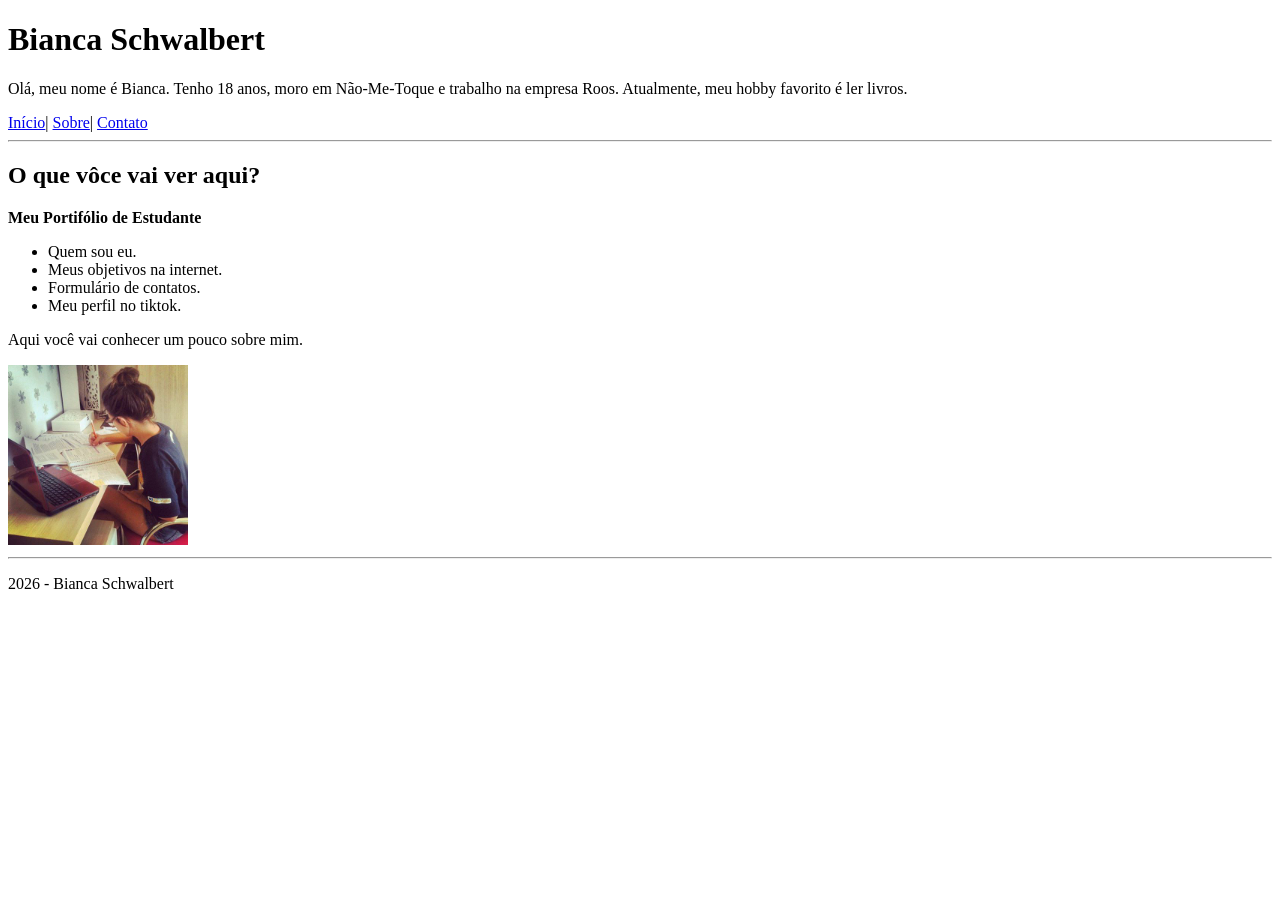
==== mini_site/index.html @ 4ec8777e "mini_site" ====
<!DOCTYPE html>
<html lang="en">
<head>
    <meta charset="UTF-8">
    <meta name="viewport" content="width=device-width, initial-scale=1.0">
    <title>Bianca Schwalbert</title>
</head>
<body>
    <header>
        <h1> Bianca Schwalbert </h1>
        <p>Olá, meu nome é Bianca. Tenho 18 anos, moro em Não-Me-Toque e
         trabalho na empresa Roos. Atualmente, meu hobby favorito é ler livros. </p>
    </header>

    <nav>
        <a href="index.html">Início</a>|
        <a href="sobre.html">Sobre</a>|
        <a href="contato.html">Contato</a>
        
    </nav>

<hr>

<main>
    <H2>O que vôce vai ver aqui?</H2>
    <p><strong>Meu Portifólio de Estudante</strong></p>

<ul>
    <li>Quem sou eu. </li>
    <li>Meus objetivos na internet. </li>
    <li>Formulário de contatos. </li>
    <li>Meu perfil no tiktok. </li>
</ul>

<p>Aqui você vai conhecer um pouco sobre mim.</p>

<img 
    src="estudos.jpg"
    alt="Imagem dos meus estudos"
    width="180"
> 
<hr>
</main>

<footer>
    <p>2026 - Bianca Schwalbert</p>
</footer>
</body>
</html>
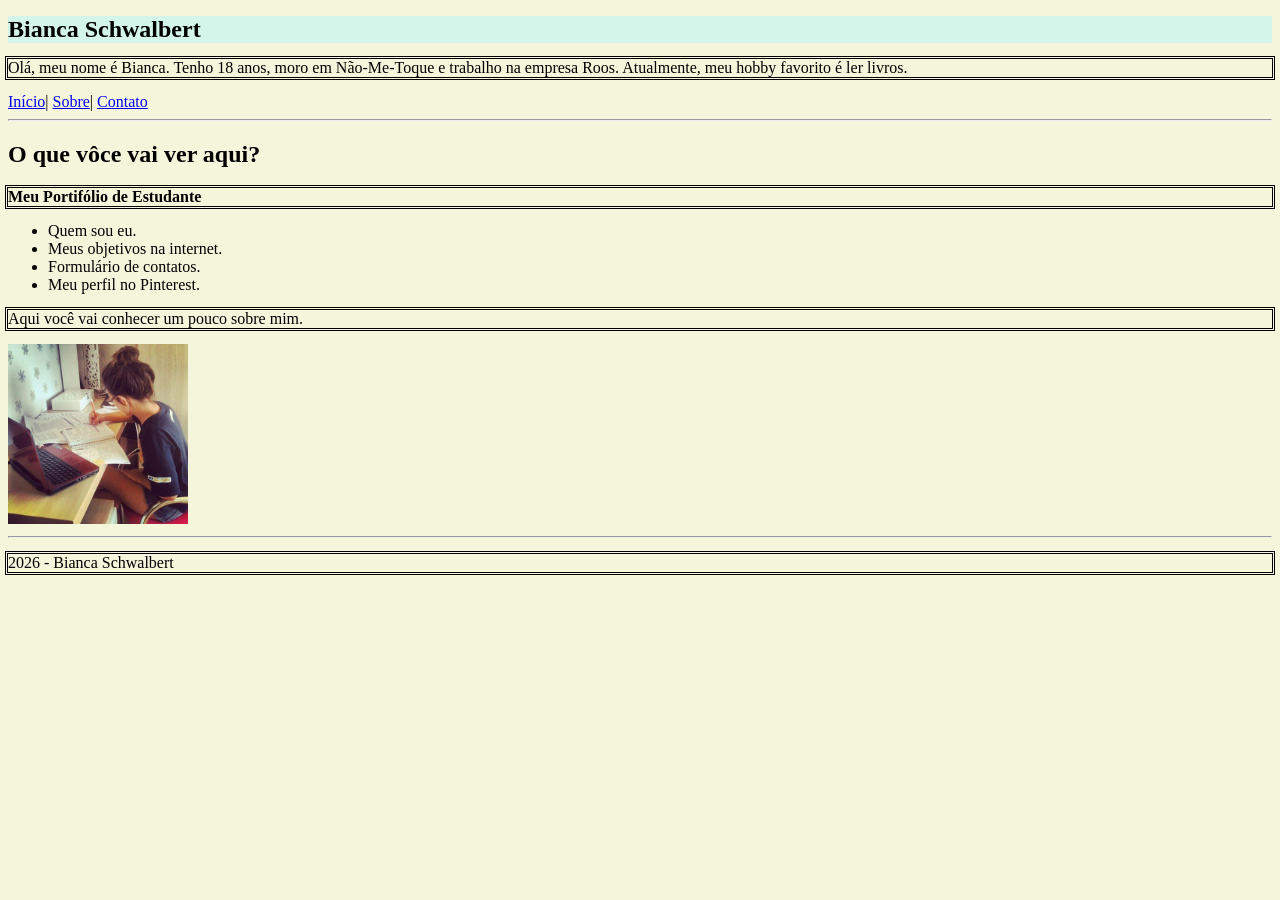
==== commit 691d5d5e: "teste css" ====
--- a/mini_site/index.html
+++ b/mini_site/index.html
@@ -1,6 +1,8 @@
 <!DOCTYPE html>
 <html lang="en">
 <head>
+     <link rel="stylesheet" href="estilos.css">
+     
     <meta charset="UTF-8">
     <meta name="viewport" content="width=device-width, initial-scale=1.0">
     <title>Bianca Schwalbert</title>
@@ -29,7 +31,7 @@
     <li>Quem sou eu. </li>
     <li>Meus objetivos na internet. </li>
     <li>Formulário de contatos. </li>
-    <li>Meu perfil no tiktok. </li>
+    <li>Meu perfil no Pinterest. </li>
 </ul>
 
 <p>Aqui você vai conhecer um pouco sobre mim.</p>
--- a/mini_site/estilos.css
+++ b/mini_site/estilos.css
@@ -0,0 +1,10 @@
+h1{
+    background-color: rgb(212, 245, 234);
+    font-size: 24px;
+}
+ 
+ body{
+        background-color: beige;
+    }
+
+ p {outline-style: double;} 
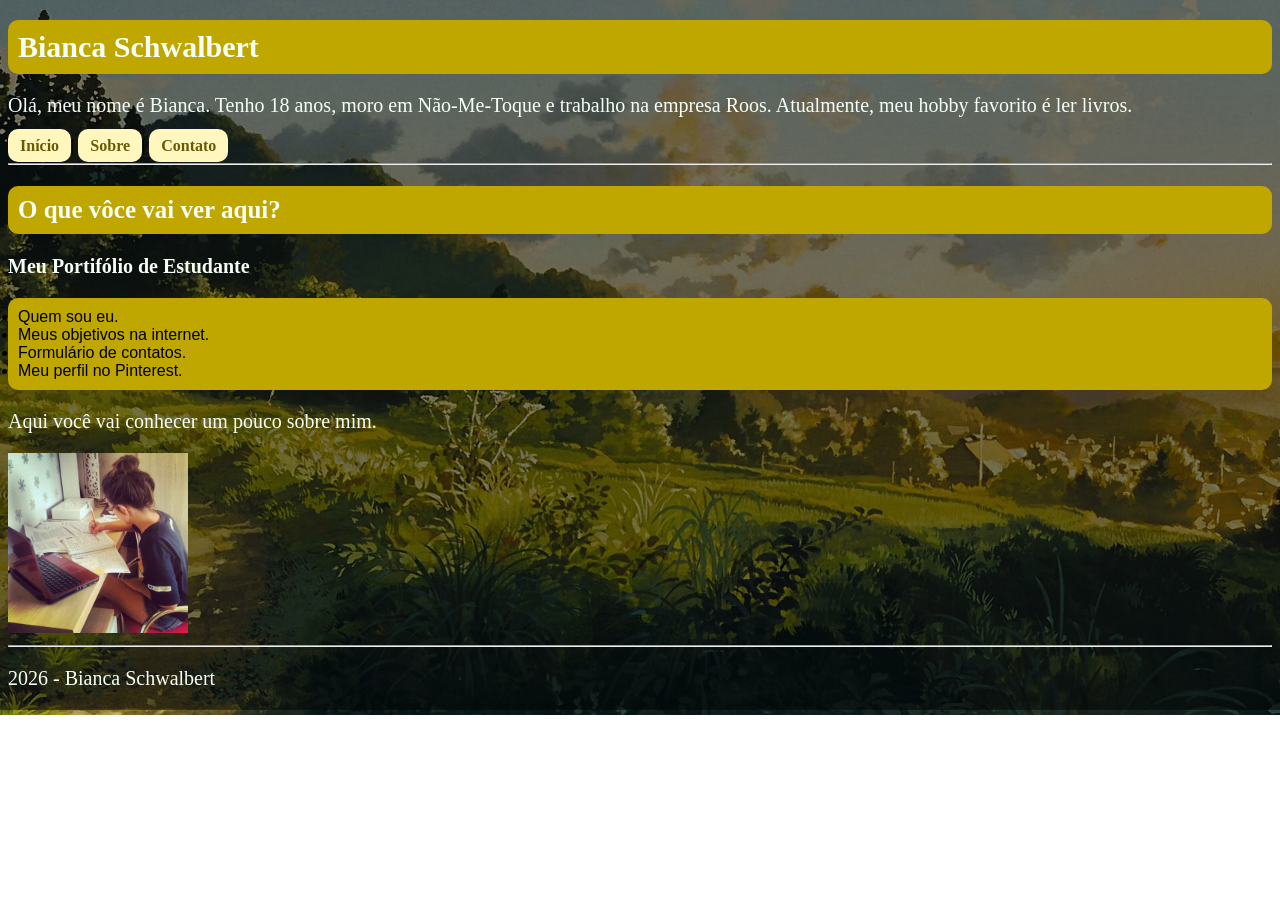
==== commit e10725bf: "Adicionei CSS no mini site" ====
--- a/mini_site/index.html
+++ b/mini_site/index.html
@@ -27,7 +27,10 @@
     <H2>O que vôce vai ver aqui?</H2>
     <p><strong>Meu Portifólio de Estudante</strong></p>
 
-<ul>
+<ul style="background-color:#bfa700; 
+    padding: 10px; 
+    border-radius: 10px;
+    font-family:Verdana, Geneva, Tahoma, sans-serif;">
     <li>Quem sou eu. </li>
     <li>Meus objetivos na internet. </li>
     <li>Formulário de contatos. </li>
--- a/mini_site/estilos.css
+++ b/mini_site/estilos.css
@@ -1,10 +1,55 @@
 h1{
-    background-color: rgb(212, 245, 234);
-    font-size: 24px;
+    color: rgb(245 255 247);
+    font-size: 30px;
+    background-color: #bfa700;
+    padding: 10px; 
+    border-radius: 10px;
 }
  
  body{
-        background-color: beige;
+        background-image:
+        linear-gradient(rgb(0,0,0, 0.5), rgb(0,0,0, 0.5)),
+        url(fundogreen.jpg);
+        background-size: cover;
+        background-repeat: no-repeat;
+        background-position: center;
     }
 
- p {outline-style: double;} +p{ 
+    font-family:Georgia, 'Times New Roman', Times, serif ;
+    font-size: 20px;
+    color: rgb(245 255 247);
+    
+}
+h2{
+    color: rgb(245 255 247);
+    font-size: 25px;
+    background-color:rgb(191 167 0);
+    padding: 10px; 
+    border-radius: 10px;
+}
+a{
+    background-color: #fff7be;
+    padding: 8px 12px;
+    text-decoration: none;
+    color:  #685b08;
+    font-weight: bold;
+    border-radius: 10px;
+}
+
+.campo {
+  display: flex;
+  flex-direction: column;
+  margin-bottom: 15px;
+}
+
+input, textarea {
+  padding: 8px;
+  border-radius: 5px;
+  border: none;
+  width: 300px;
+}
+
+form {
+  margin-top: 20px;
+}
